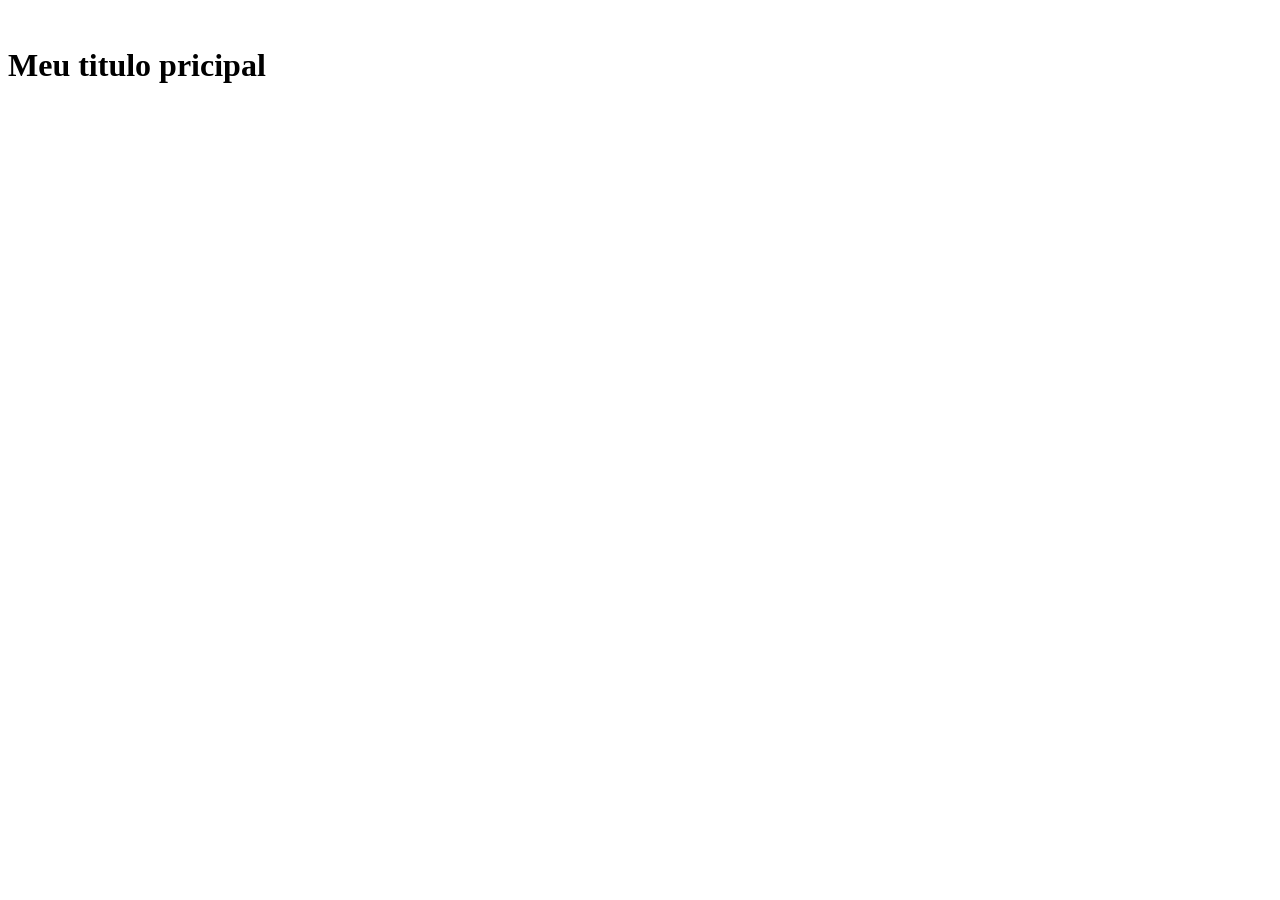
==== index.html @ ce37130f "ok" ====
<!DOCTYPE html>
    <html lang="pt-BR">
    <head>
        <meta charset="UTF-8">
        <meta name="viewport" content="width=device-width, initial-scale=1.0">
        <title>Meu projeto</title>
        <link rel="stylesheet" href="style.css">
    </head>
    <body>
        <header>
            <div>
                <img src="" alt="">
            </div>
            <h1>Meu titulo pricipal</h1>
        </header>
    </body>
    </html>
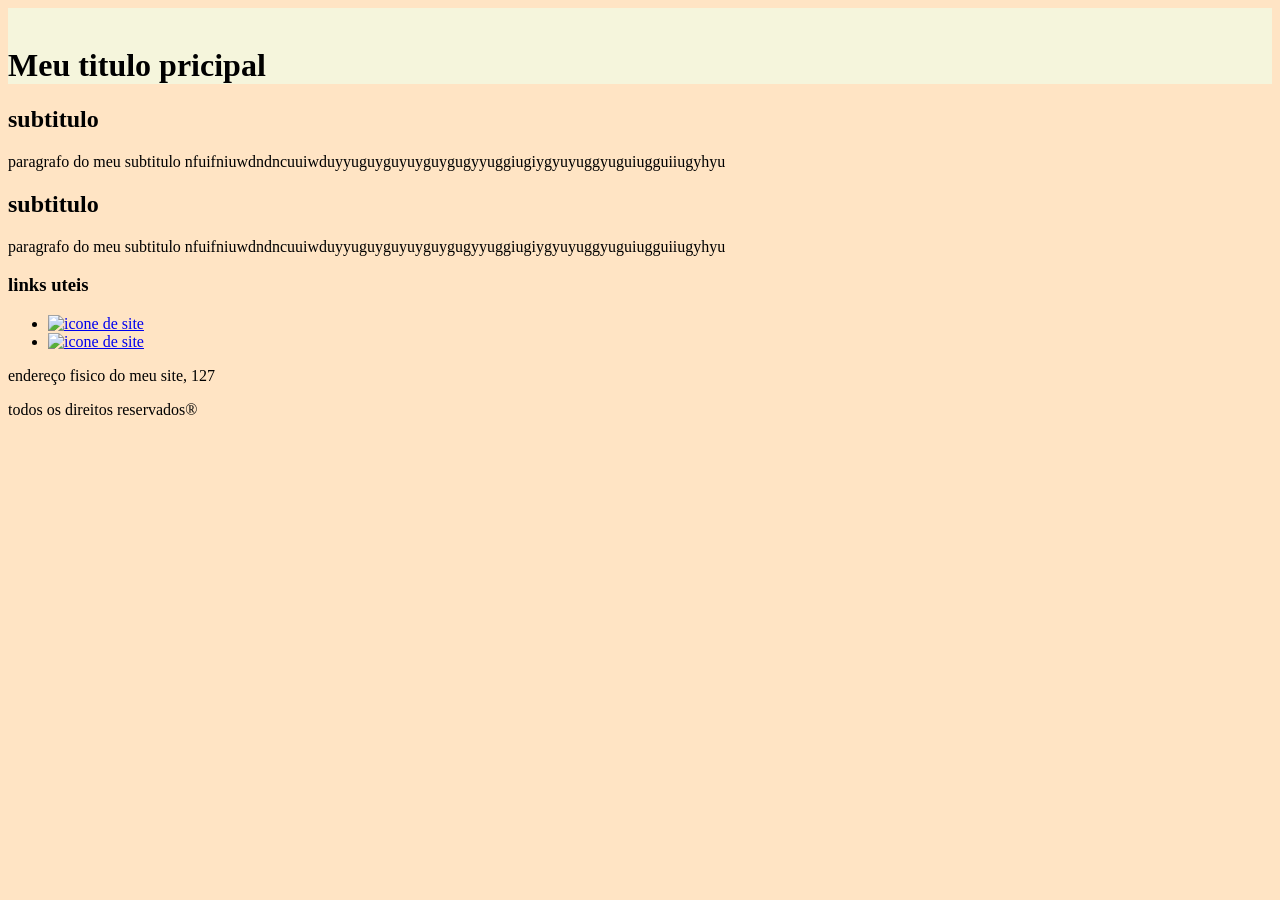
==== commit fb59d73d: "ok" ====
--- a/index.html
+++ b/index.html
@@ -1,17 +1,47 @@
-    <!DOCTYPE html>
-    <html lang="pt-BR">
-    <head>
-        <meta charset="UTF-8">
-        <meta name="viewport" content="width=device-width, initial-scale=1.0">
-        <title>Meu projeto</title>
-        <link rel="stylesheet" href="style.css">
-    </head>
-    <body>
-        <header>
-            <div>
-                <img src="" alt="">
-            </div>
-            <h1>Meu titulo pricipal</h1>
-        </header>
-    </body>
-    </html>+<!DOCTYPE html>
+<html lang="pt-BR">
+
+<head>
+    <meta charset="UTF-8">
+    <meta name="viewport" content="width=device-width, initial-scale=1.0">
+    <title>Meu projeto</title>
+    <link rel="stylesheet" href="style.css">
+</head>
+
+<body>
+    <header>
+        <div>
+            <img src="" alt="">
+        </div>
+        <h1>Meu titulo pricipal</h1>
+    </header>
+    <main>
+        <div>
+            <h2>subtitulo</h2>
+            <p>paragrafo do meu subtitulo nfuifniuwdndncuuiwduyyuguyguyuyguygugyyuggiugiygyuyuggyuguiugguiiugyhyu</p>
+        </div>
+
+        <div>
+            <h2>subtitulo</h2>
+            <p>paragrafo do meu subtitulo nfuifniuwdndncuuiwduyyuguyguyuyguygugyyuggiugiygyuyuggyuguiugguiiugyhyu</p>
+        </div>
+    </main>
+    <footer>
+        <div>
+            <h3>links uteis</h3>
+            <ul>
+                <li><a href="https://www.ticketmaster.com.br/">
+                        <img src="" alt="icone de site">
+                    </a></li>
+
+                <li><a href="https://www.ticketmaster.com.br/">
+                        <img src="" alt="icone de site">
+                    </a></li>
+            </ul>
+        </div>
+        <p>endereço fisico do meu site, 127</p>
+        <p>todos os direitos reservados®</p>
+    </footer>
+</body>
+
+</html>
--- a/style.css
+++ b/style.css
@@ -0,0 +1,7 @@
+body{
+    background-color: bisque;
+}
+
+header{
+    background-color: beige;
+}
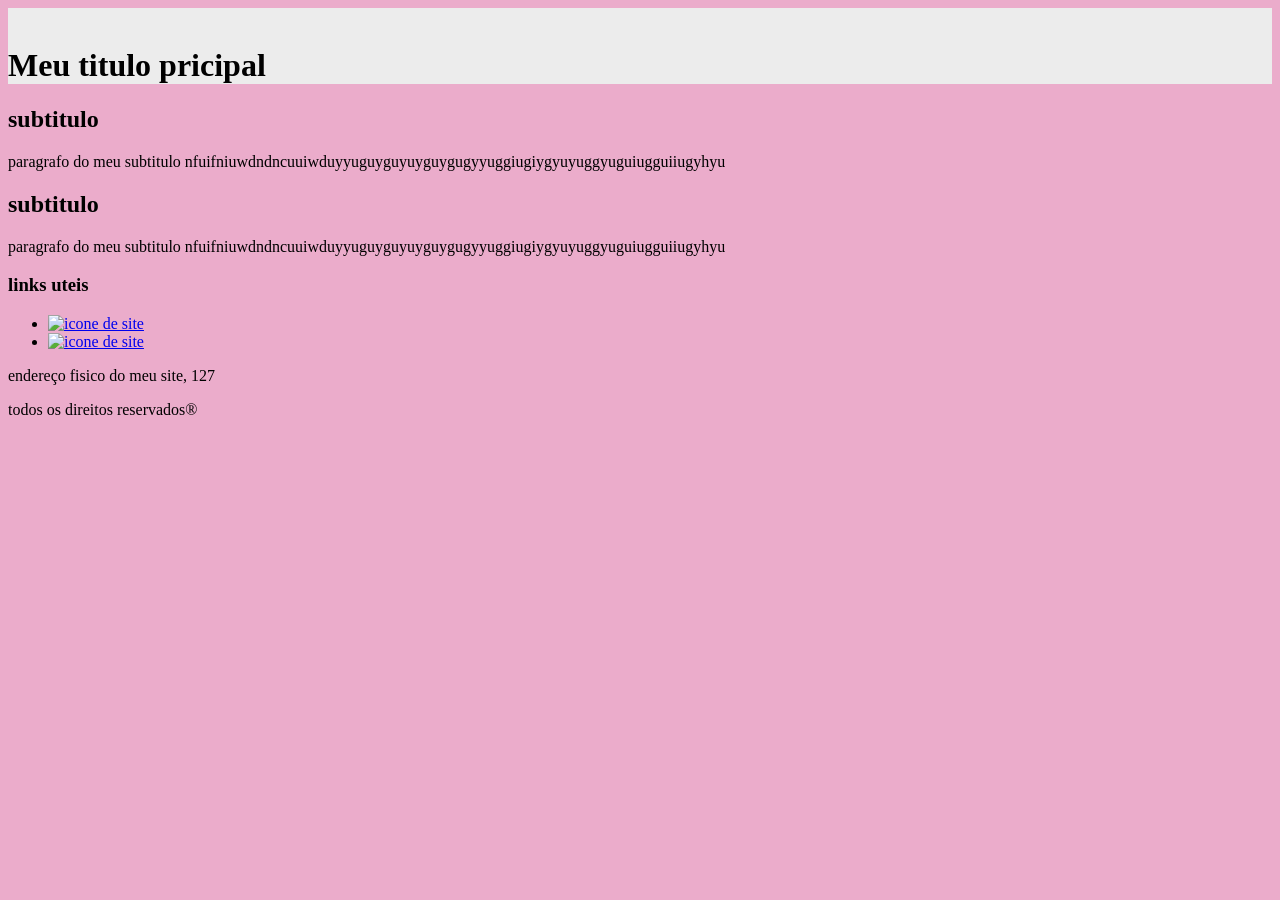
==== commit ac8c56b5: "ok" ====
--- a/index.html
+++ b/index.html
@@ -11,7 +11,7 @@
 <body>
     <header>
         <div>
-            <img src="" alt="">
+            <img src="hello kitty japanese - Pesquisa Google.html" alt="">
         </div>
         <h1>Meu titulo pricipal</h1>
     </header>
--- a/style.css
+++ b/style.css
@@ -1,7 +1,10 @@
 body{
-    background-color: bisque;
+    background-color: rgb(235, 172, 203);
 }
 
 header{
-    background-color: beige;
+    background-color: rgb(236, 236, 236);
+}
+header div img{
+    largura: 300px;
 }
